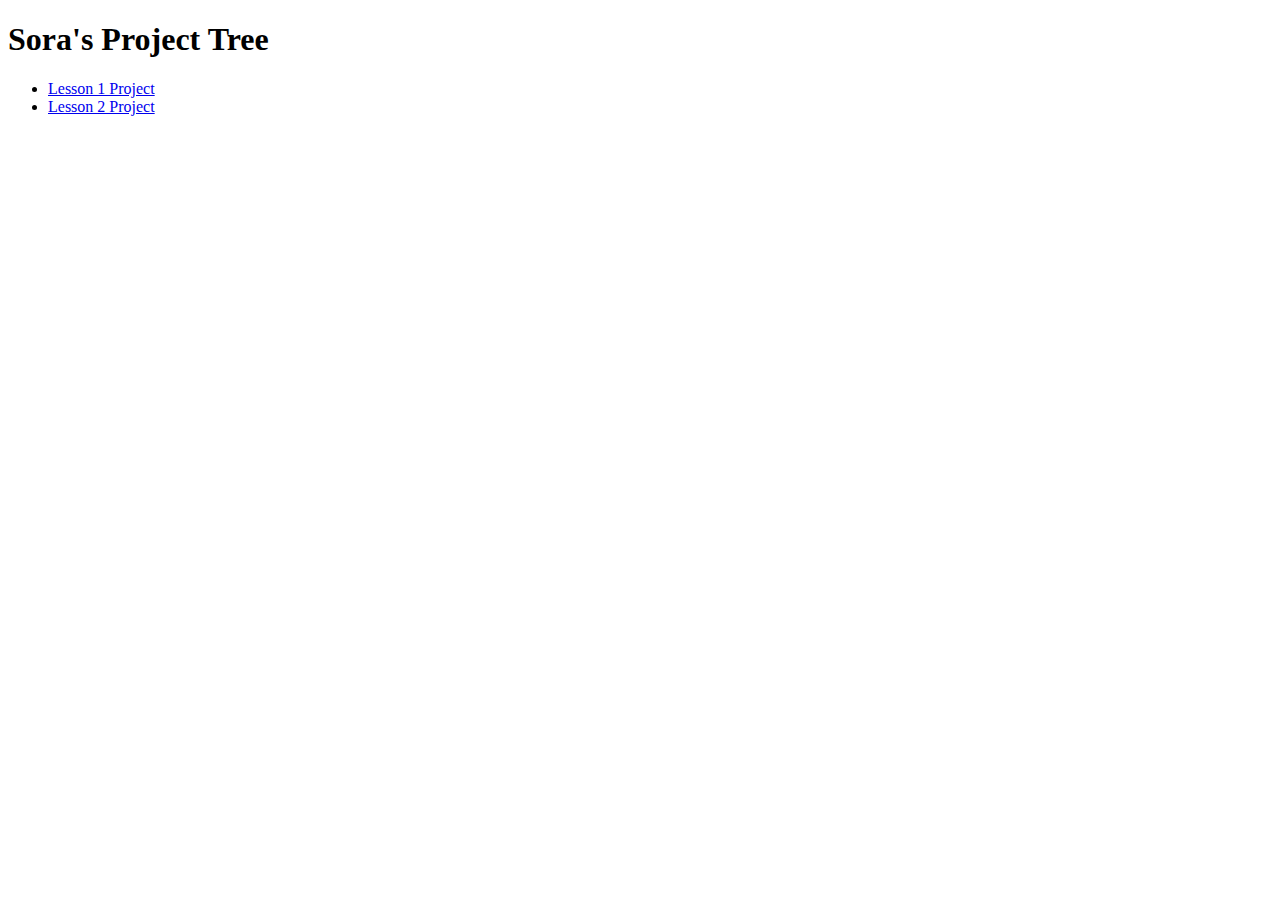
==== public/index.html @ 23be1df9 "feat(commit): Initial commit" ====
<!DOCTYPE html>
<html lang="en">
<head>
    <meta charset="UTF-8">
    <title>Sora Kang Project Tree</title>
</head>
<body>
<h1>Sora's Project Tree</h1>

<ul>
    <li><a href="lesson1_project">Lesson 1 Project</a></li>
    <li><a href="lesson2_project">Lesson 2 Project</a></li>
</ul>

</body>
</html>
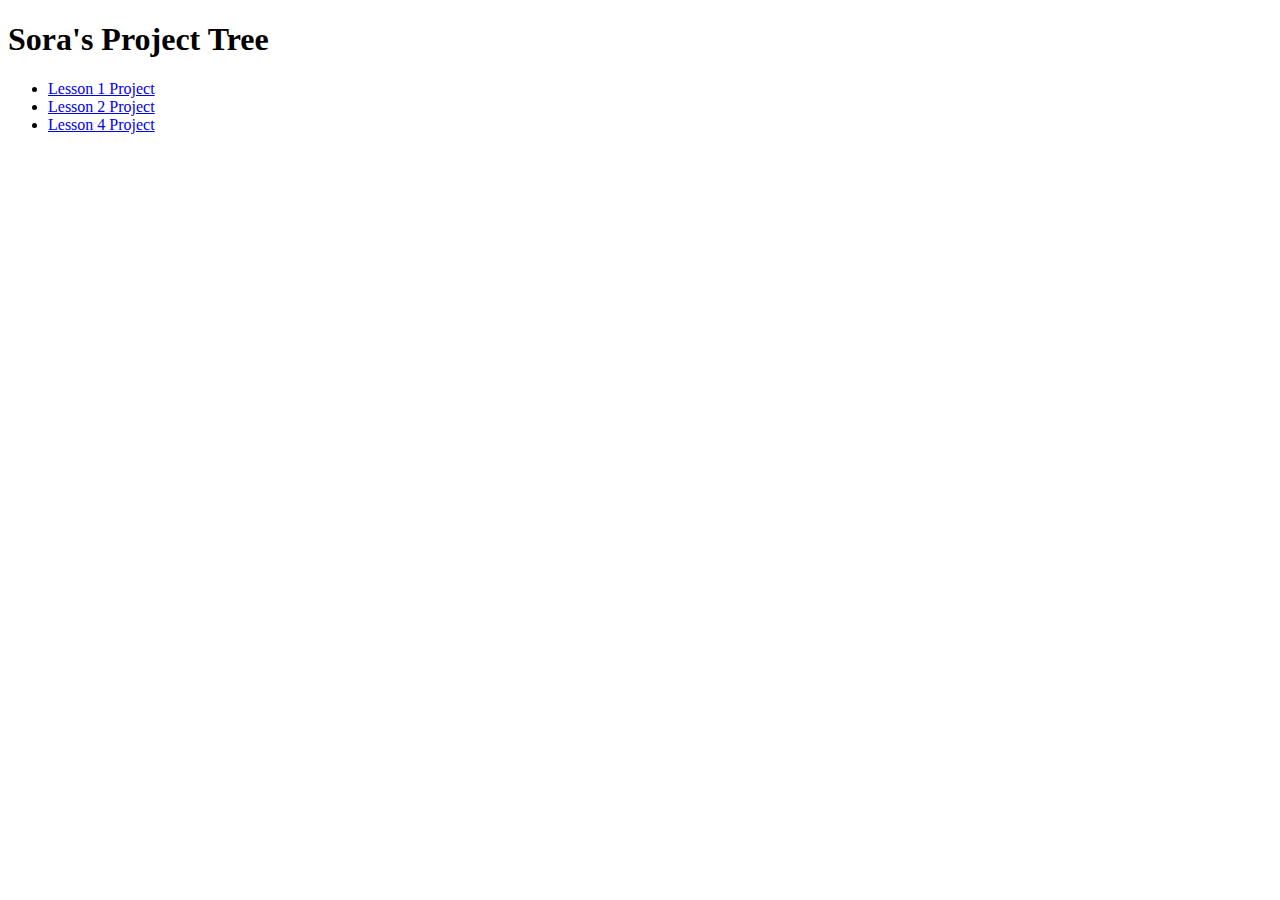
==== commit 881e4b3d: "feat(commit): lesson 4 project" ====
--- a/public/index.html
+++ b/public/index.html
@@ -10,6 +10,7 @@
 <ul>
     <li><a href="lesson1_project">Lesson 1 Project</a></li>
     <li><a href="lesson2_project">Lesson 2 Project</a></li>
+    <li><a href="lesson4_project">Lesson 4 Project</a></li>
 </ul>
 
 </body>
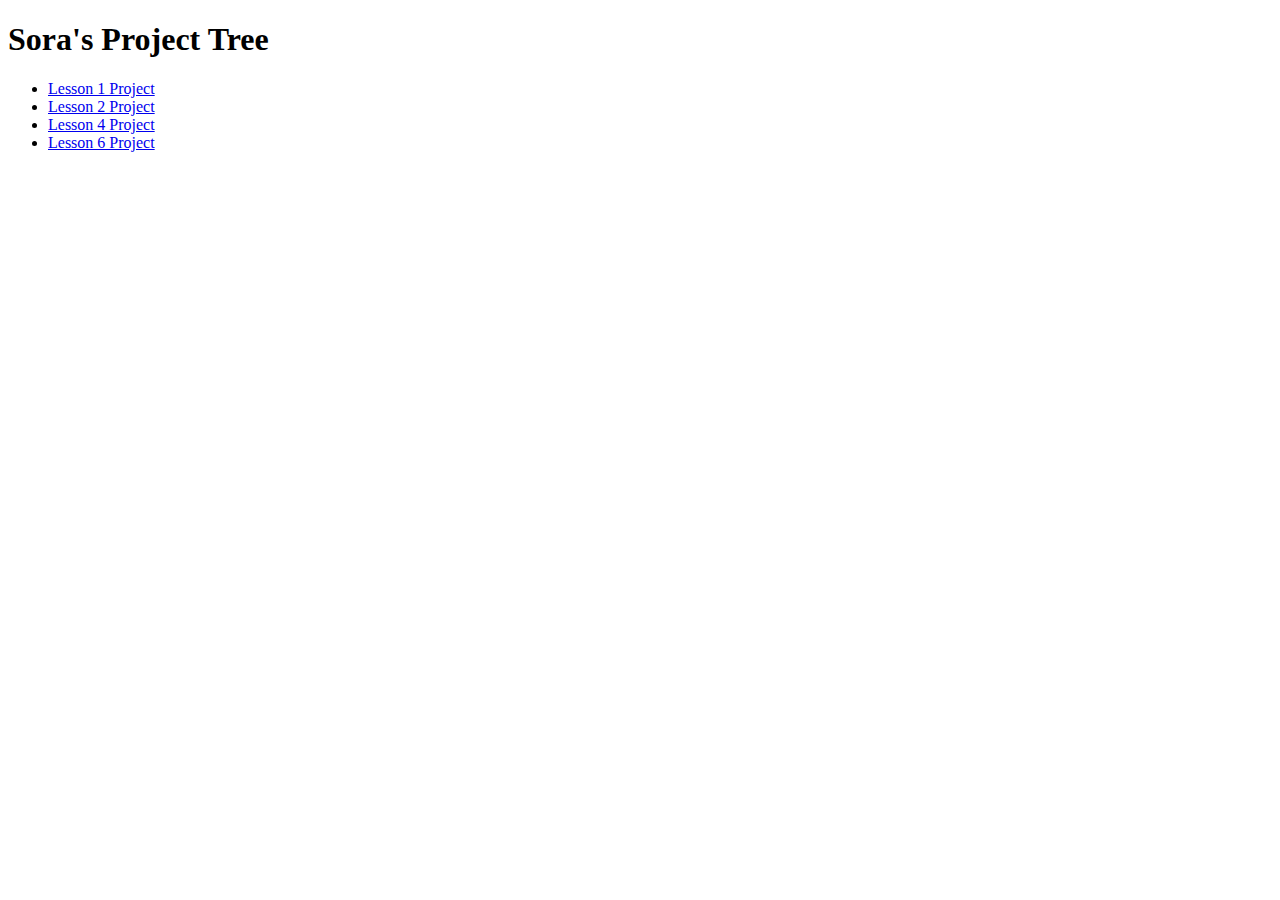
==== commit 35cc5968: "feat(commit): module 6 project" ====
--- a/public/index.html
+++ b/public/index.html
@@ -11,6 +11,7 @@
     <li><a href="lesson1_project">Lesson 1 Project</a></li>
     <li><a href="lesson2_project">Lesson 2 Project</a></li>
     <li><a href="lesson4_project">Lesson 4 Project</a></li>
+    <li><a href="lesson6_project">Lesson 6 Project</a></li>
 </ul>
 
 </body>
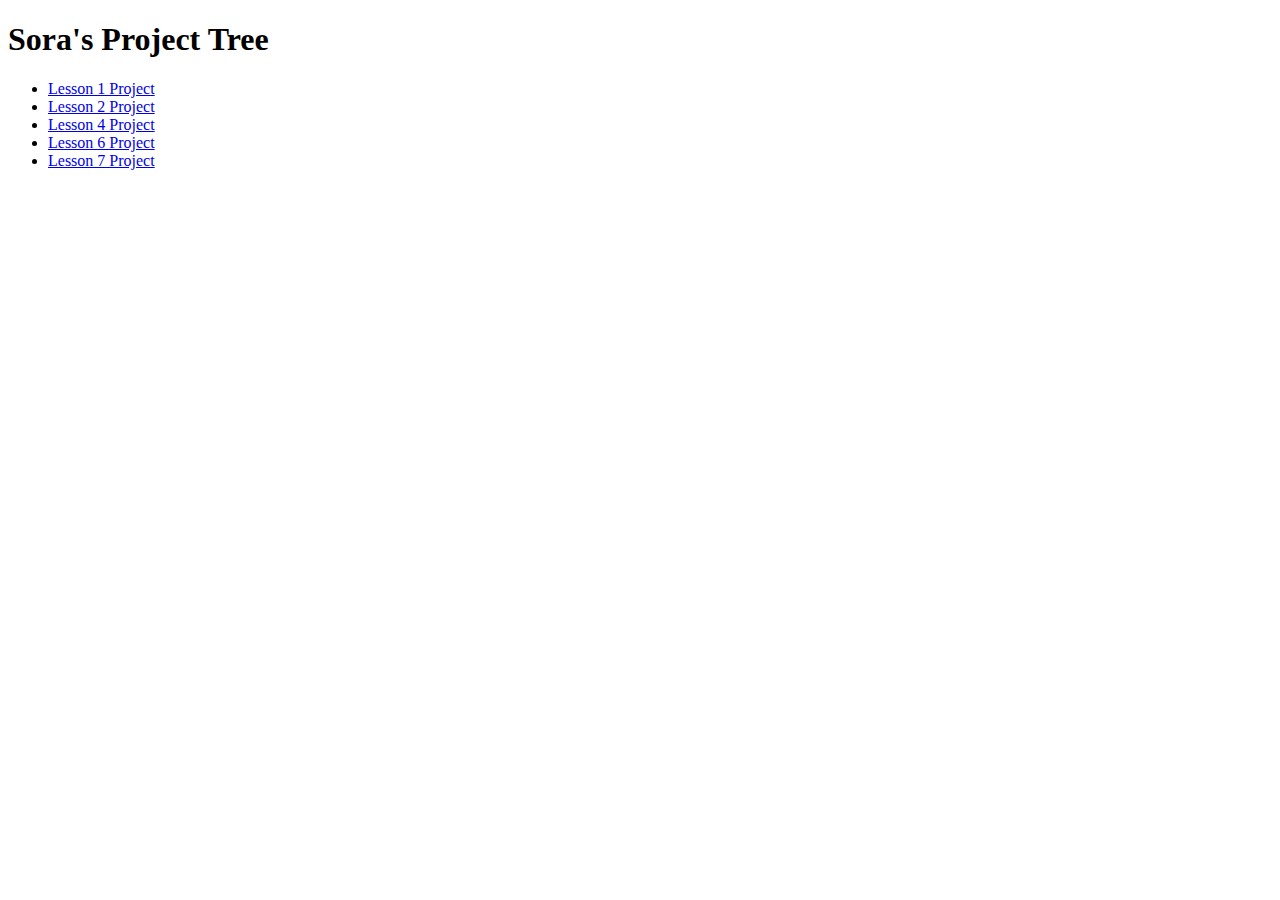
==== commit 2c08ef57: "feat(commit): lesson 7 project" ====
--- a/public/index.html
+++ b/public/index.html
@@ -12,6 +12,7 @@
     <li><a href="lesson2_project">Lesson 2 Project</a></li>
     <li><a href="lesson4_project">Lesson 4 Project</a></li>
     <li><a href="lesson6_project">Lesson 6 Project</a></li>
+    <li><a href="lesson7_project">Lesson 7 Project</a></li>
 </ul>
 
 </body>
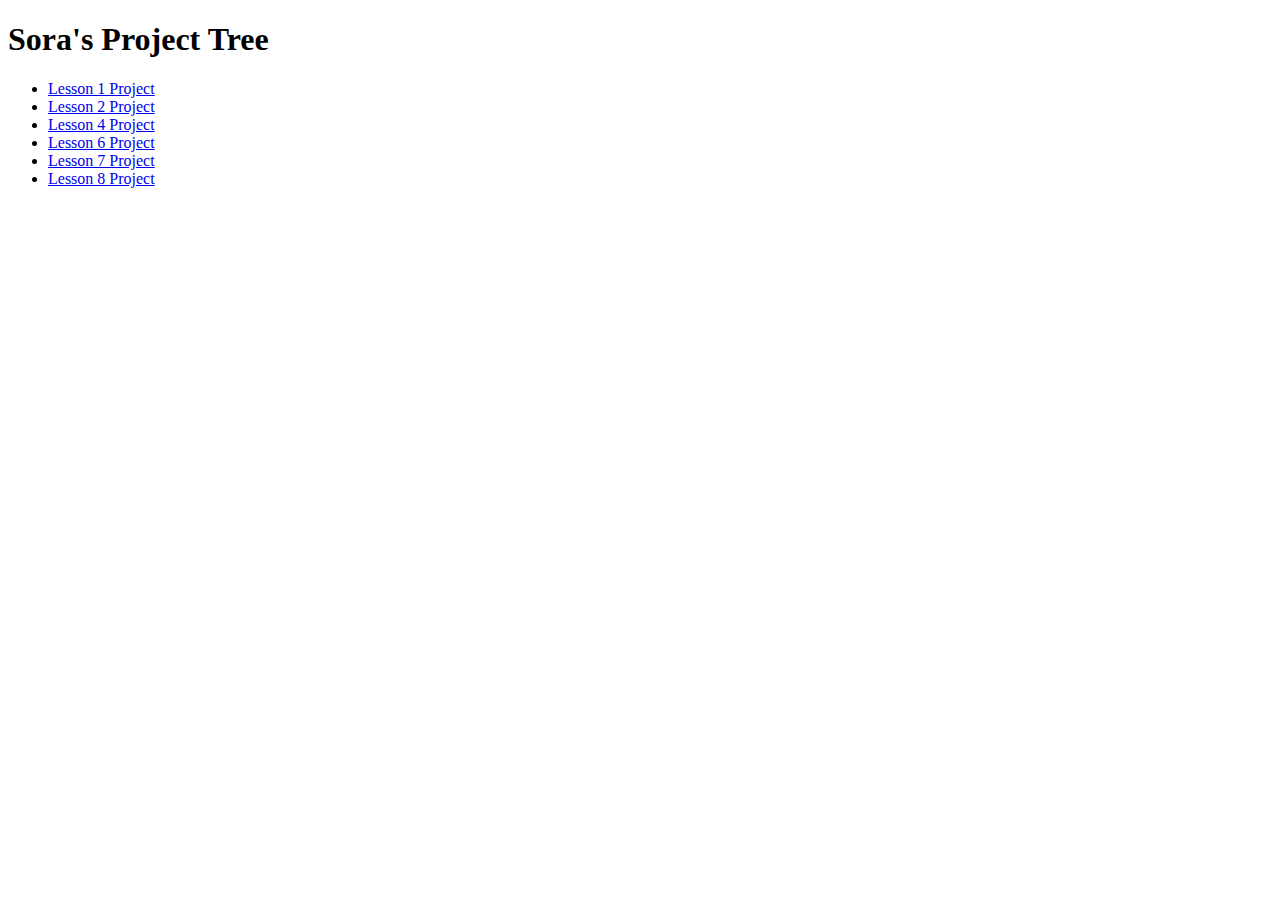
==== commit 2cd1ee9a: "feat(commit): lesson 8 project" ====
--- a/public/index.html
+++ b/public/index.html
@@ -13,6 +13,7 @@
     <li><a href="lesson4_project">Lesson 4 Project</a></li>
     <li><a href="lesson6_project">Lesson 6 Project</a></li>
     <li><a href="lesson7_project">Lesson 7 Project</a></li>
+    <li><a href="lesson8_project">Lesson 8 Project</a></li>
 </ul>
 
 </body>
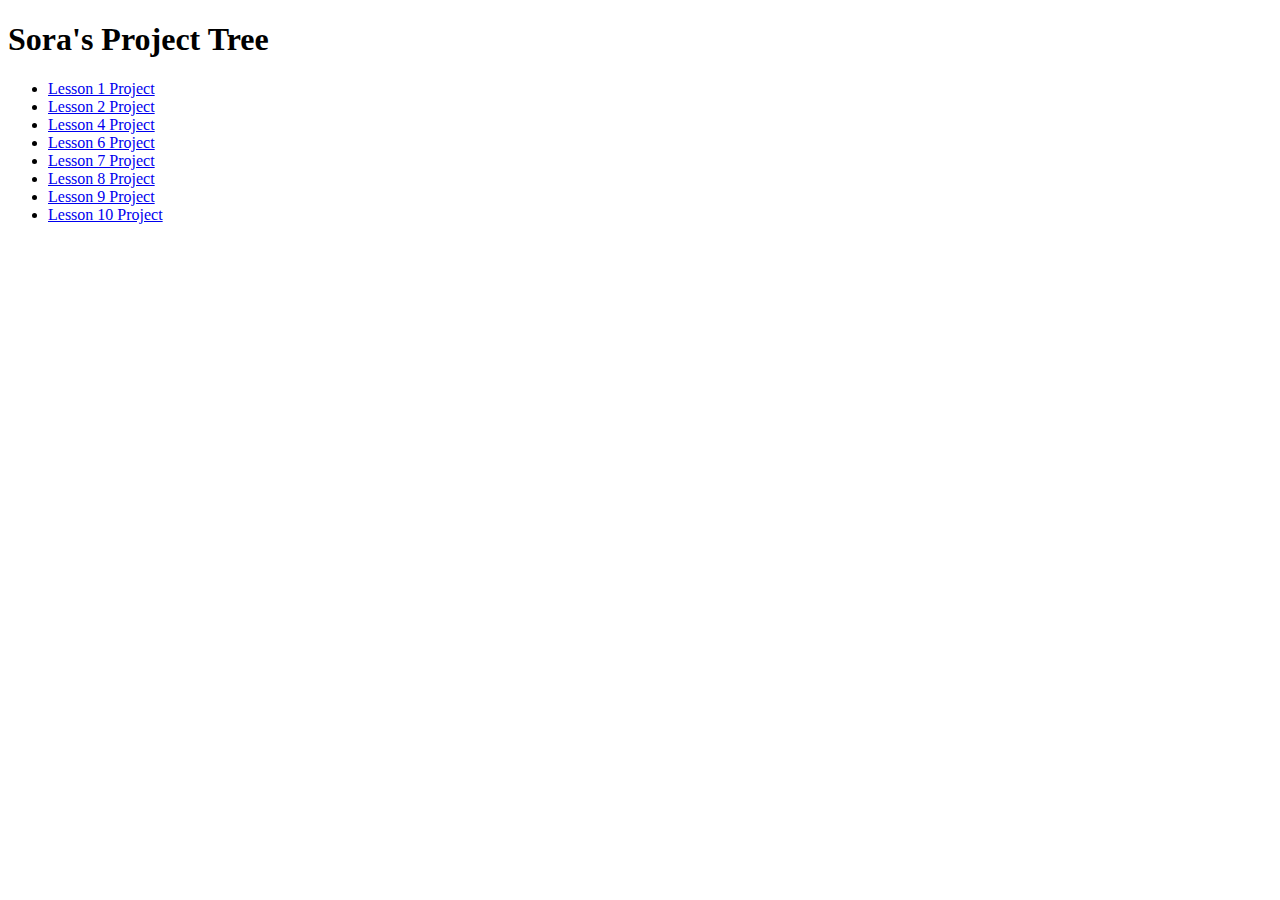
==== commit 7f3aa7eb: "feat(commit): mod 10 done, mod 9 wip" ====
--- a/public/index.html
+++ b/public/index.html
@@ -14,6 +14,8 @@
     <li><a href="lesson6_project">Lesson 6 Project</a></li>
     <li><a href="lesson7_project">Lesson 7 Project</a></li>
     <li><a href="lesson8_project">Lesson 8 Project</a></li>
+    <li><a href="lesson9_project">Lesson 9 Project</a></li>
+    <li><a href="lesson10_project">Lesson 10 Project</a></li>
 </ul>
 
 </body>
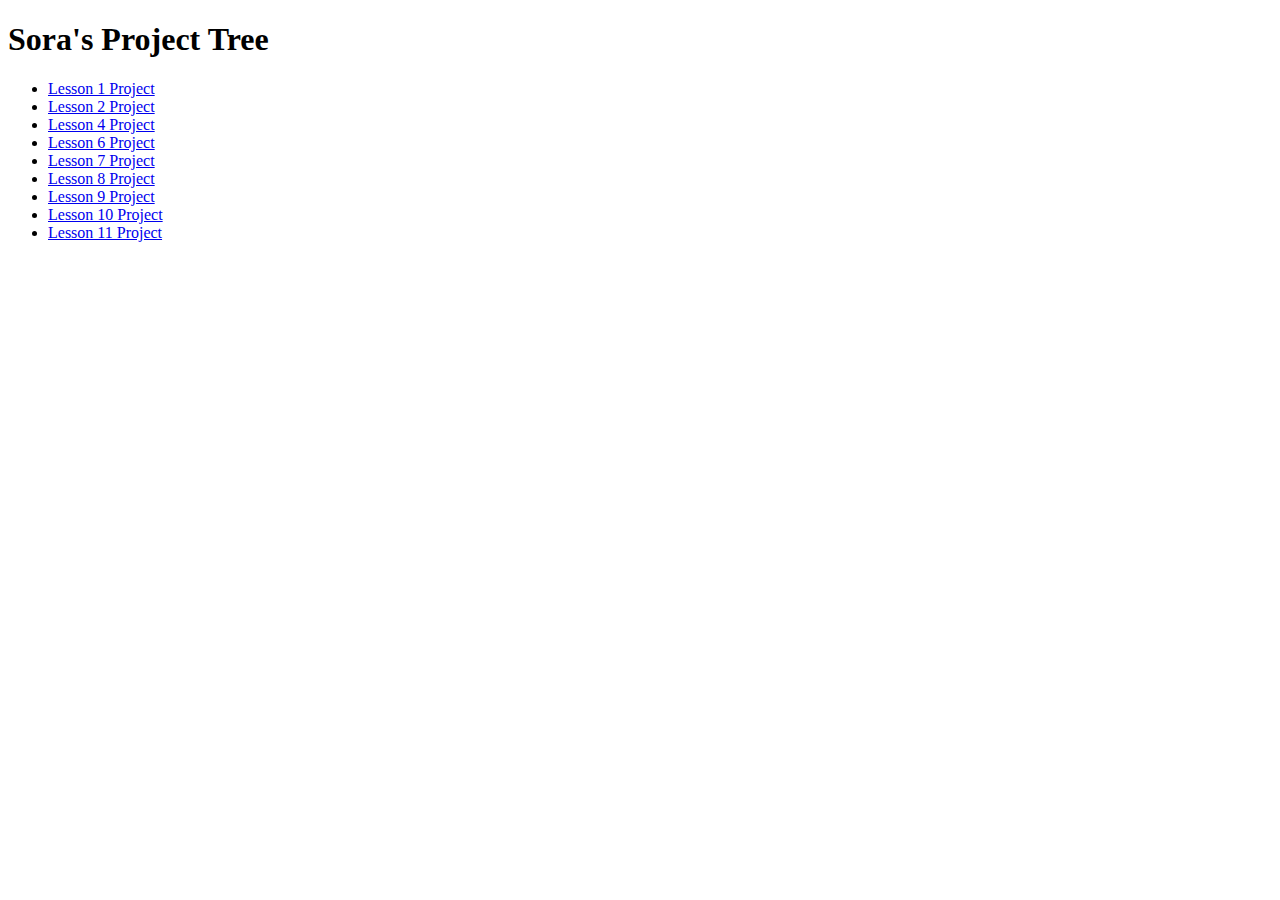
==== commit 086fab03: "feat(commit): module 11 project" ====
--- a/public/index.html
+++ b/public/index.html
@@ -16,6 +16,7 @@
     <li><a href="lesson8_project">Lesson 8 Project</a></li>
     <li><a href="lesson9_project">Lesson 9 Project</a></li>
     <li><a href="lesson10_project">Lesson 10 Project</a></li>
+    <li><a href="lesson11_project">Lesson 11 Project</a></li>
 </ul>
 
 </body>
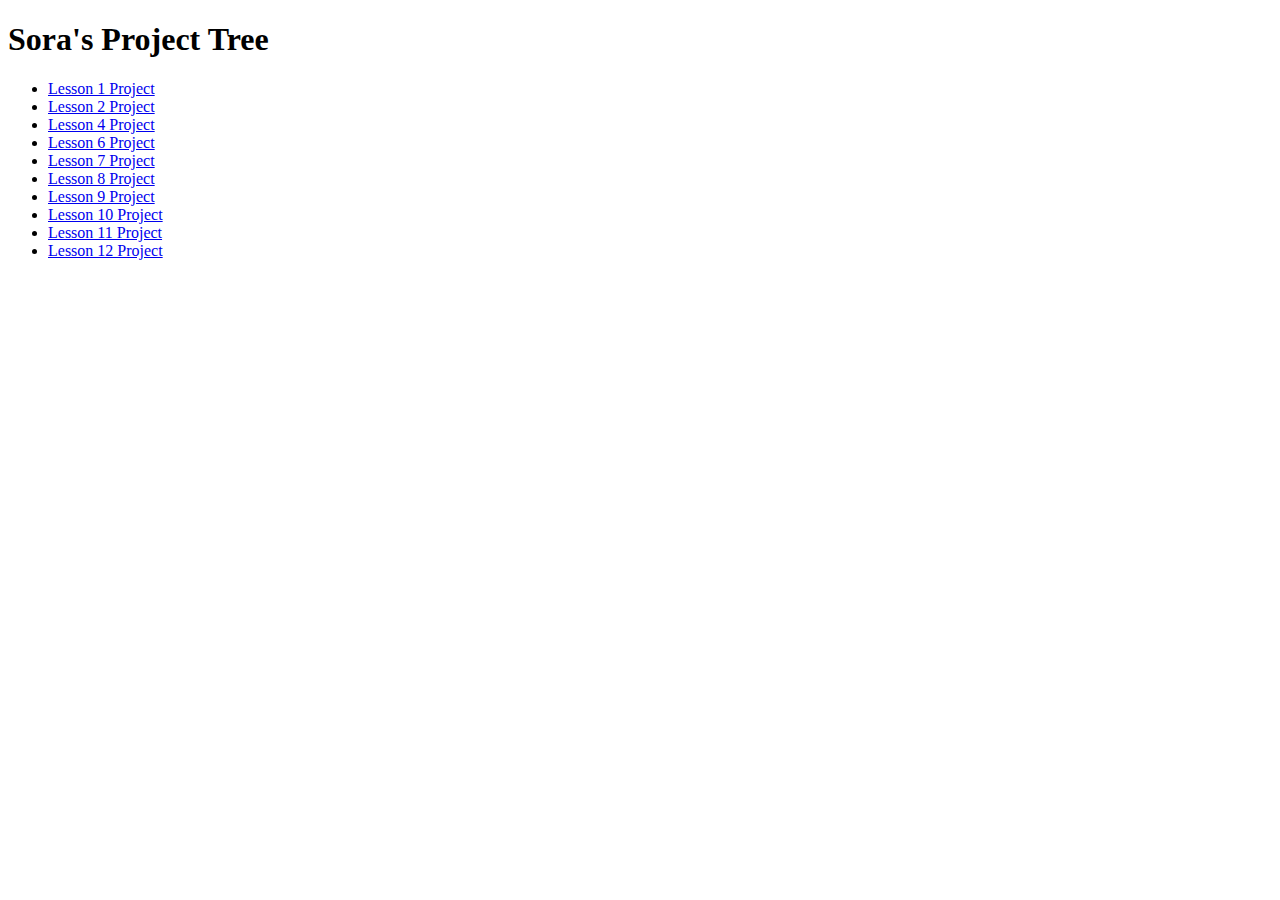
==== commit 6d918fda: "feat(commit): mod 12 project" ====
--- a/public/index.html
+++ b/public/index.html
@@ -17,6 +17,7 @@
     <li><a href="lesson9_project">Lesson 9 Project</a></li>
     <li><a href="lesson10_project">Lesson 10 Project</a></li>
     <li><a href="lesson11_project">Lesson 11 Project</a></li>
+    <li><a href="lesson12_project">Lesson 12 Project</a></li>
 </ul>
 
 </body>
